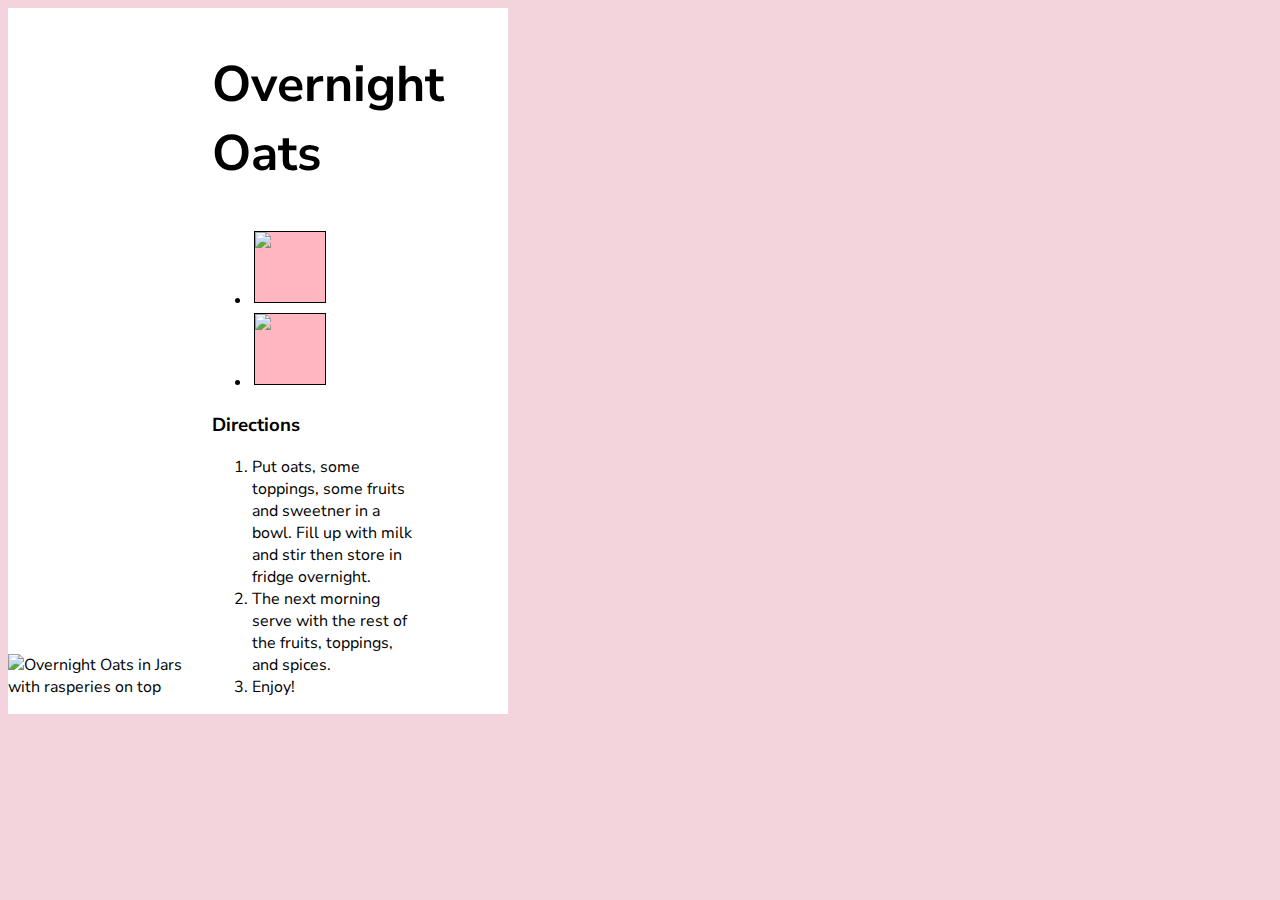
==== index.html @ edae5183 "😂👌 Checkpoint ./index.html:22009532/358 ./styles.css:22009532/177" ====
<!DOCTYPE html>
<html lang="en">

<head>
  <link rel="stylesheet" href="styles.css" />
  <link href="https://fonts.googleapis.com/css2?family=Nunito+Sans:wght@400;700&display=swap" rel="stylesheet" />
  <meta charset="UTF-8" />
  <meta name="viewport" content="width=device-width, initial-scale=1.0" />
  <title>Overnight Oats</title>
</head>

<body>
  <div class="card">
    <div class="image-wrapper"> 
      <img class="image"
        src="https://cdn.glitch.com/9ad19879-94c0-4d8f-a4cd-f81b103e619c%2FIMG_0795.jpg?v=1602715083489"
        alt="Overnight Oats in Jars with rasperies on top" />
    </div>
    <div class="content">
      <h2>Overnight Oats</h2>
      <nav>
        <ul>
          <li><a href="#directions" class="button">
              <img
                src="https://cdn.glitch.com/9ad19879-94c0-4d8f-a4cd-f81b103e619c%2FIngredients_list-03.png?v=1603740387940">
            </a></li>
          <li><a href="#ingredients" class="button">
              <img
                src="https://cdn.glitch.com/9ad19879-94c0-4d8f-a4cd-f81b103e619c%2FIngredients-03.png?v=1603740470441"></a>
          </li>
        </ul>
      </nav>
      <section id="directions">
        <h3>Directions</h3>
        <ol>
          <li>
            Put oats, some toppings, some fruits and sweetner in a bowl. Fill up
            with milk and stir then store in fridge overnight.
          </li>
          <li>
            The next morning serve with the rest of the fruits, toppings, and
            spices.
          </li>
          <li>Enjoy!</li>
        </ol>
      </section>
      <section id="ingredients">
        <h3>Ingredients</h3>
        <ul>
          <li>2 servings of fresh fruit</li>
          <li>200ml of milk</li>
          <li>80g of fine oats</li>
        </ul>
      </section>
    </div>
  </div>
</body>

</html>
---- styles.css ----
body { 
font-family: 'Nunito Sans', sans-serif;
background-color: hsl(343, 58%, 89%);
width: 500px; 
}

.card {
  background-color: white;
  width: 500px; 
}
h2 {
font-size:50px; 
}

#ingredients {
display: none;
}

.image-wrapper, .content{
  display: inline-block;
  width: 40%;
}

.image-wrapper img{
width: 100%;
}
.button {
  background-color: #FFB6C1;
  border: 1px solid black;
  color: black;
  text-align: center;
  text-decoration: none;
  display: inline-block;
  font-size: 16px;
  margin: 2px 2px;
  transition: all 300ms;
  height: 70px;
  width: 70px;
}

.button img{
  margin: auto;
  height: 55px;
  display: block;
}

.button:hover {
background-color: white;
}
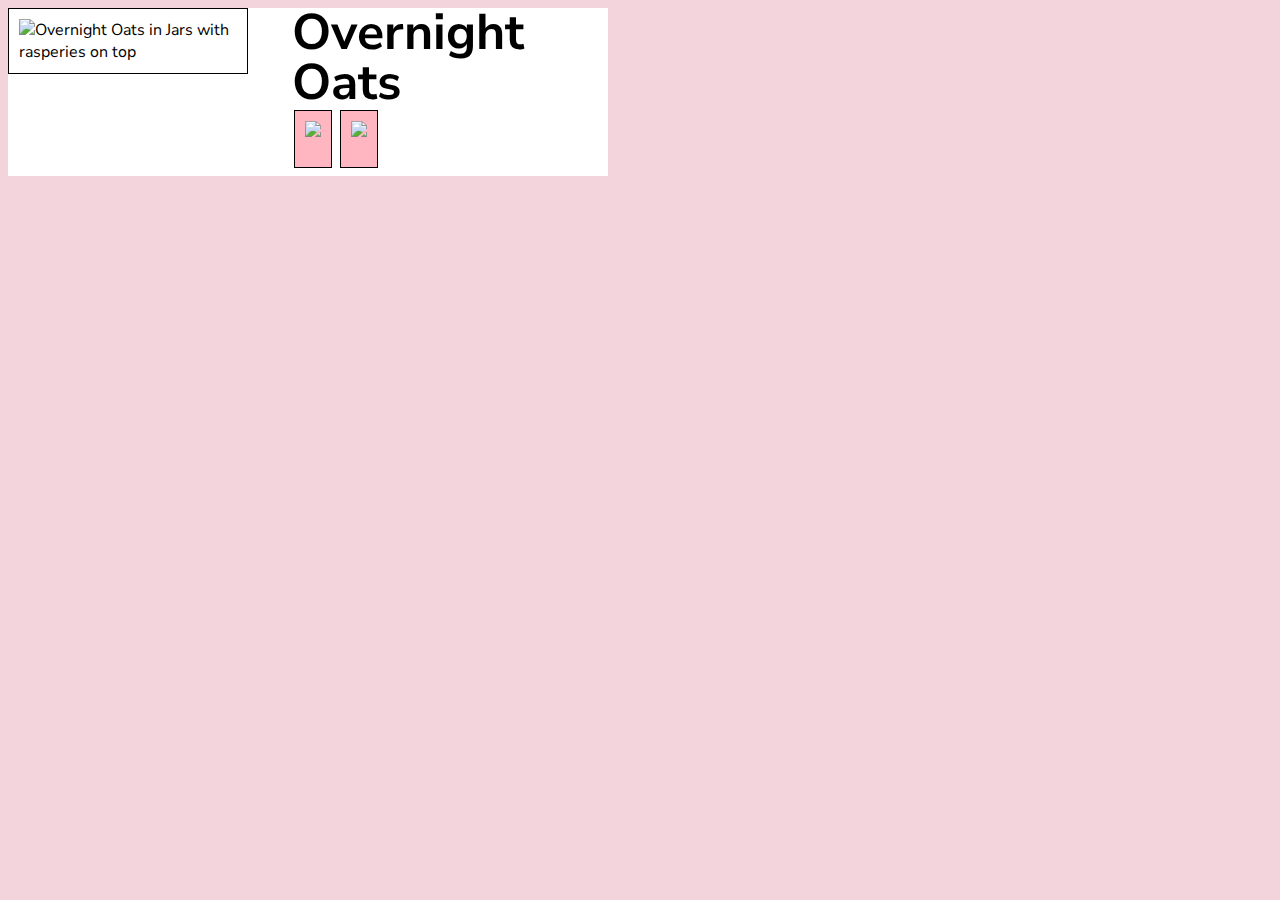
==== commit fae647c8: "🍭👟 Checkpoint ./styles.css:22009532/258 ./.glitch-assets:22009532/409 ./index.html:22009532/253" ====
--- a/index.html
+++ b/index.html
@@ -26,11 +26,11 @@
             </a></li>
           <li><a href="#ingredients" class="button">
               <img
-                src="https://cdn.glitch.com/9ad19879-94c0-4d8f-a4cd-f81b103e619c%2FIngredients-03.png?v=1603740470441"></a>
+                src="https://cdn.glitch.com/9ad19879-94c0-4d8f-a4cd-f81b103e619c%2FAsset%201.png?v=1603844512332"></a>
           </li>
         </ul>
       </nav>
-      <section id="directions">
+      <section id="directions" class="toggle-content">
         <h3>Directions</h3>
         <ol>
           <li>
@@ -44,7 +44,7 @@
           <li>Enjoy!</li>
         </ol>
       </section>
-      <section id="ingredients">
+      <section id="ingredients" class="toggle-content">
         <h3>Ingredients</h3>
         <ul>
           <li>2 servings of fresh fruit</li>
--- a/styles.css
+++ b/styles.css
@@ -1,28 +1,57 @@
 body { 
 font-family: 'Nunito Sans', sans-serif;
-background-color: hsl(343, 58%, 89%);
-width: 500px; 
+background-color: hsl(343, 58%, 89%); 
 }
 
+*{
+box-sizing: border-box;
+}
 .card {
   background-color: white;
-  width: 500px; 
+  width: 600px; 
 }
+
 h2 {
 font-size:50px; 
 }
 
-#ingredients {
+.toggle-content {
 display: none;
+}
+
+#ingredients:target, #directions:target{
+display: block;
 }
 
 .image-wrapper, .content{
   display: inline-block;
   width: 40%;
+  vertical-align: top;
 }
 
 .image-wrapper img{
 width: 100%;
+border: 1px solid black;
+padding: 10px;
+}
+
+.image-wrapper{
+margin-right: 40px;
+}
+
+h2 {
+margin: 0;
+line-height: 1;
+}
+
+nav ul {
+list-style: none;
+margin: 0;
+padding-left: 0;
+}
+
+nav li{
+display: inline-block;
 }
 .button {
   background-color: #FFB6C1;
@@ -34,13 +63,13 @@
   font-size: 16px;
   margin: 2px 2px;
   transition: all 300ms;
-  height: 70px;
-  width: 70px;
+  padding: 10px;
 }
 
 .button img{
   margin: auto;
-  height: 55px;
+  height: 36px;
+  width: auto;
   display: block;
 }
 
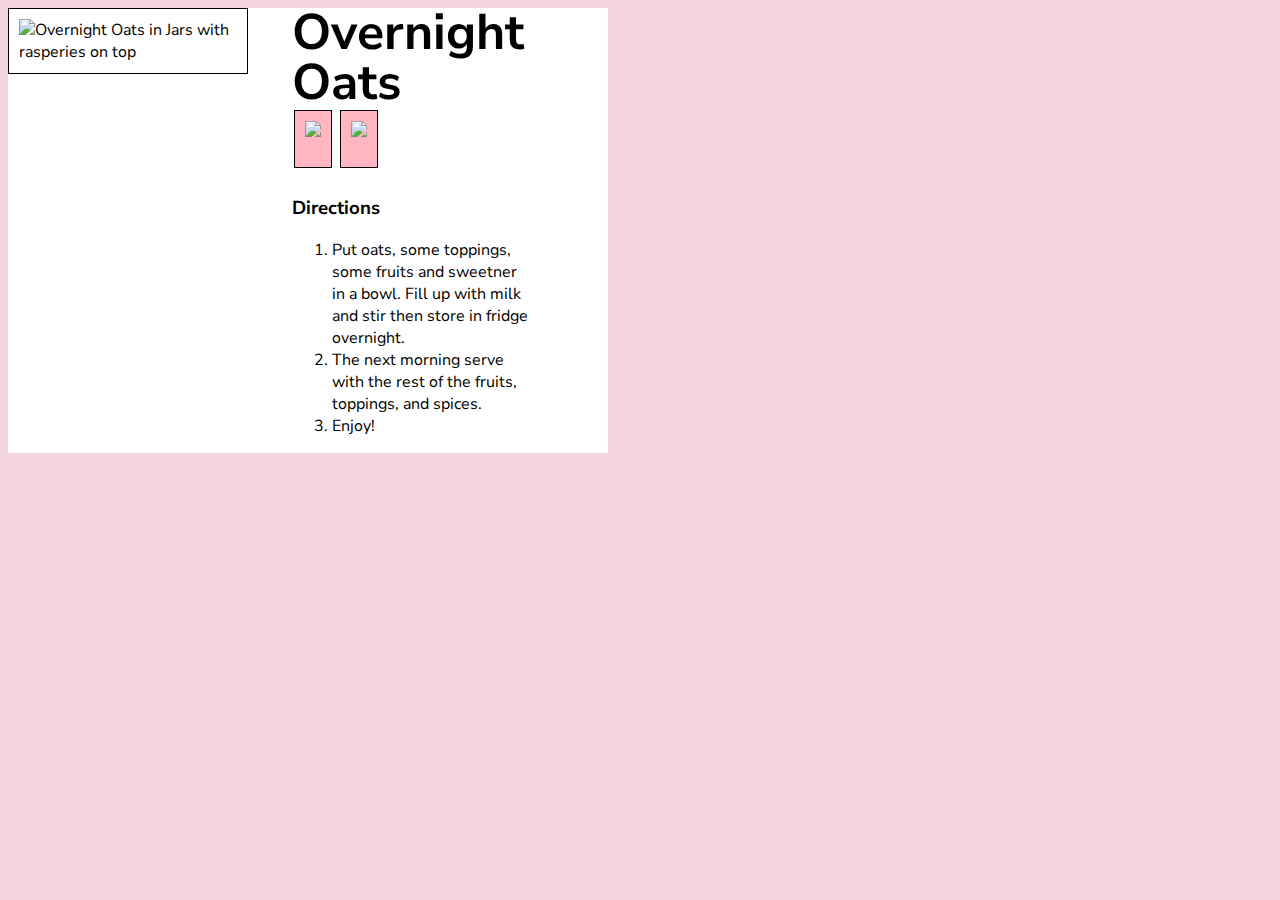
==== commit 5cb72aaa: "🍀🚏 Checkpoint ./styles.css:22009532/254 ./index.html:22009532/1312 ./.glitch-assets:22009532/1222" ====
--- a/index.html
+++ b/index.html
@@ -22,7 +22,7 @@
         <ul>
           <li><a href="#directions" class="button">
               <img
-                src="https://cdn.glitch.com/9ad19879-94c0-4d8f-a4cd-f81b103e619c%2FIngredients_list-03.png?v=1603740387940">
+                src="https://cdn.glitch.com/9ad19879-94c0-4d8f-a4cd-f81b103e619c%2FAsset%202.png?v=1604348038153">
             </a></li>
           <li><a href="#ingredients" class="button">
               <img
@@ -30,6 +30,14 @@
           </li>
         </ul>
       </nav>
+      <section id="ingredients" class="toggle-content">
+        <h3>Ingredients</h3>
+        <ul>
+          <li>2 servings of fresh fruit</li>
+          <li>200ml of milk</li>
+          <li>80g of fine oats</li>
+        </ul>
+      </section>
       <section id="directions" class="toggle-content">
         <h3>Directions</h3>
         <ol>
@@ -44,14 +52,6 @@
           <li>Enjoy!</li>
         </ol>
       </section>
-      <section id="ingredients" class="toggle-content">
-        <h3>Ingredients</h3>
-        <ul>
-          <li>2 servings of fresh fruit</li>
-          <li>200ml of milk</li>
-          <li>80g of fine oats</li>
-        </ul>
-      </section>
     </div>
   </div>
 </body>
--- a/styles.css
+++ b/styles.css
@@ -15,11 +15,14 @@
 font-size:50px; 
 }
 
-.toggle-content {
-display: none;
+.toggle-content:target ~ #directions, .toggle-content {
+  display: none;
+}
+#directions, .toggle-content:target {
+  display: block;
 }
 
-#ingredients:target, #directions:target{
+#directions:target, #ingredients:target{
 display: block;
 }
 
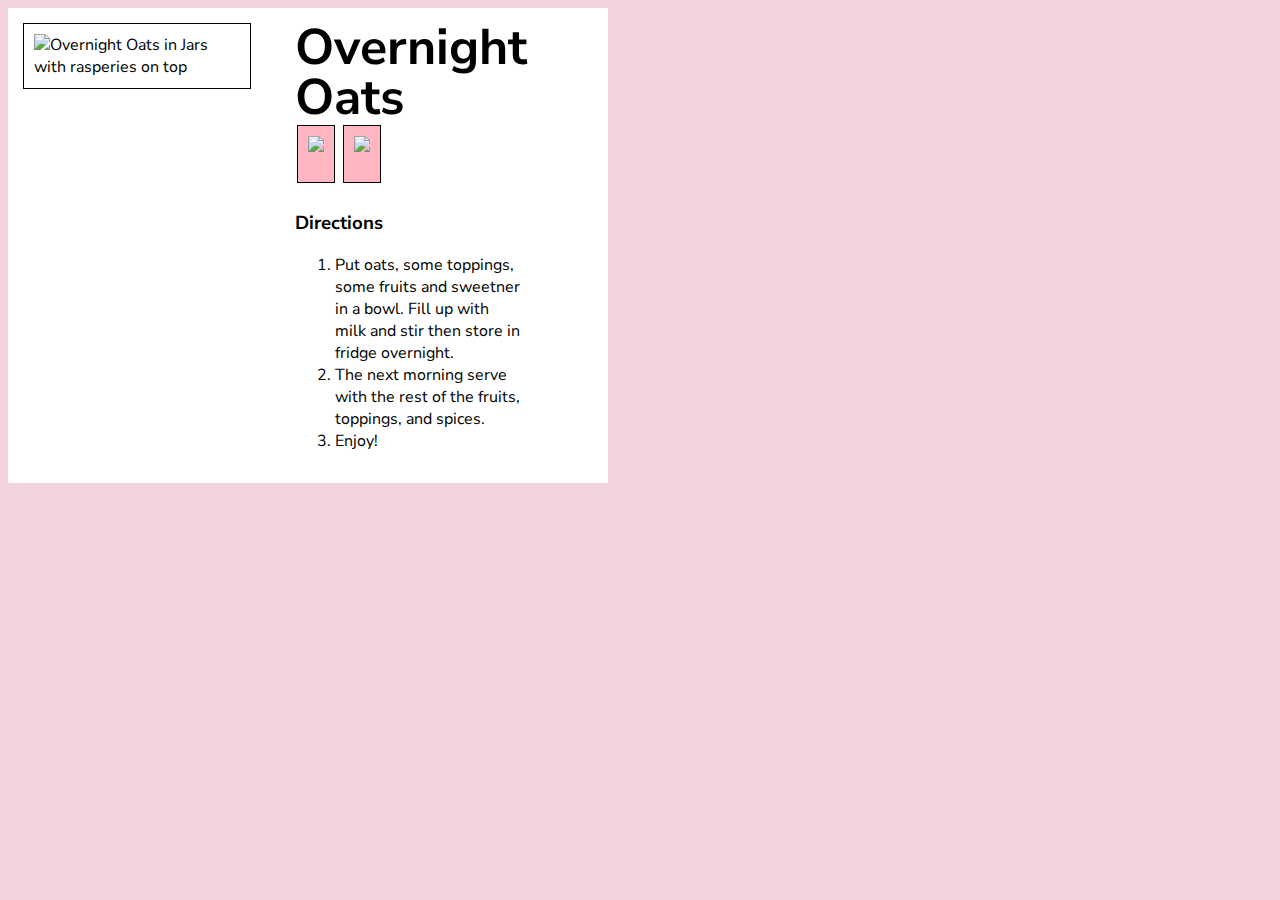
==== commit a5ff9053: "Adjusted directions showing and button images" ====
--- a/index.html
+++ b/index.html
@@ -22,7 +22,7 @@
         <ul>
           <li><a href="#directions" class="button">
               <img
-                src="https://cdn.glitch.com/9ad19879-94c0-4d8f-a4cd-f81b103e619c%2FAsset%202.png?v=1604348038153">
+                src="https://cdn.glitch.com/9ad19879-94c0-4d8f-a4cd-f81b103e619c%2FAsset%203.png?v=1604348118130">
             </a></li>
           <li><a href="#ingredients" class="button">
               <img
--- a/styles.css
+++ b/styles.css
@@ -9,6 +9,7 @@
 .card {
   background-color: white;
   width: 600px; 
+  padding: 15px;
 }
 
 h2 {
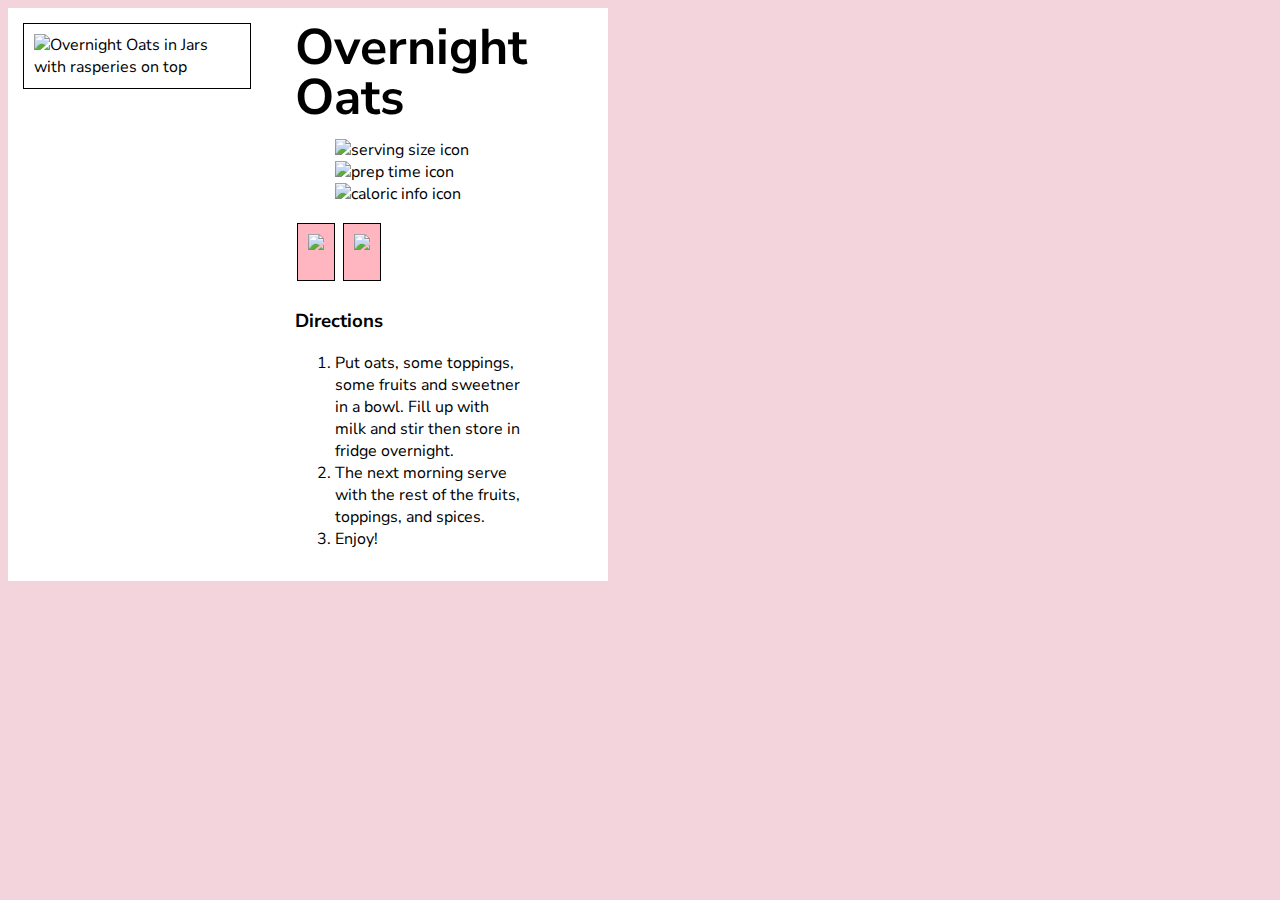
==== commit dc4a4d56: "👂🏠 Checkpoint ./.glitch-assets:22009532/1534 ./index.html:22009532/6007 ./styles.css:22009532/79" ====
--- a/index.html
+++ b/index.html
@@ -1,59 +1,83 @@
 <!DOCTYPE html>
 <html lang="en">
+  <head>
+    <link rel="stylesheet" href="styles.css" />
+    <link
+      href="https://fonts.googleapis.com/css2?family=Nunito+Sans:wght@400;700&display=swap"
+      rel="stylesheet"
+    />
+    <meta charset="UTF-8" />
+    <meta name="viewport" content="width=device-width, initial-scale=1.0" />
+    <title>Overnight Oats</title>
+  </head>
 
-<head>
-  <link rel="stylesheet" href="styles.css" />
-  <link href="https://fonts.googleapis.com/css2?family=Nunito+Sans:wght@400;700&display=swap" rel="stylesheet" />
-  <meta charset="UTF-8" />
-  <meta name="viewport" content="width=device-width, initial-scale=1.0" />
-  <title>Overnight Oats</title>
-</head>
-
-<body>
-  <div class="card">
-    <div class="image-wrapper"> 
-      <img class="image"
-        src="https://cdn.glitch.com/9ad19879-94c0-4d8f-a4cd-f81b103e619c%2FIMG_0795.jpg?v=1602715083489"
-        alt="Overnight Oats in Jars with rasperies on top" />
+  <body>
+    <div class="card">
+      <div class="image-wrapper">
+        <img
+          class="image"
+          src="https://cdn.glitch.com/9ad19879-94c0-4d8f-a4cd-f81b103e619c%2FIMG_0795.jpg?v=1602715083489"
+          alt="Overnight Oats in Jars with rasperies on top"
+        />
+      </div>
+      <div class="content">
+        <h2>Overnight Oats</h2>
+        <section id="info" class="information">
+          <ul>
+            <img
+              src="https://cdn.glitch.com/9ad19879-94c0-4d8f-a4cd-f81b103e619c%2FAsset%203.png?v=1604348855512"
+              alt="serving size icon"
+            />
+            <img
+              src="https://cdn.glitch.com/9ad19879-94c0-4d8f-a4cd-f81b103e619c%2FAsset%204.png?v=1604348837107"
+              alt="prep time icon"
+            />
+            <img
+              src="https://cdn.glitch.com/9ad19879-94c0-4d8f-a4cd-f81b103e619c%2FAsset%206.png?v=1604349326136"
+              alt="caloric info icon"
+            />
+          </ul>
+        </section>
+        <nav>
+          <ul>
+            <li>
+              <a href="#directions" class="button">
+                <img
+                  src="https://cdn.glitch.com/9ad19879-94c0-4d8f-a4cd-f81b103e619c%2FAsset%205.png?v=1604348913969"
+                />
+              </a>
+            </li>
+            <li>
+              <a href="#ingredients" class="button">
+                <img
+                  src="https://cdn.glitch.com/9ad19879-94c0-4d8f-a4cd-f81b103e619c%2FAsset%201.png?v=1603844512332"
+              /></a>
+            </li>
+          </ul>
+        </nav>
+        <section id="ingredients" class="toggle-content">
+          <h3>Ingredients</h3>
+          <ul>
+            <li>2 servings of fresh fruit</li>
+            <li>200ml of milk</li>
+            <li>80g of fine oats</li>
+          </ul>
+        </section>
+        <section id="directions" class="toggle-content">
+          <h3>Directions</h3>
+          <ol>
+            <li>
+              Put oats, some toppings, some fruits and sweetner in a bowl. Fill
+              up with milk and stir then store in fridge overnight.
+            </li>
+            <li>
+              The next morning serve with the rest of the fruits, toppings, and
+              spices.
+            </li>
+            <li>Enjoy!</li>
+          </ol>
+        </section>
+      </div>
     </div>
-    <div class="content">
-      <h2>Overnight Oats</h2>
-      <nav>
-        <ul>
-          <li><a href="#directions" class="button">
-              <img
-                src="https://cdn.glitch.com/9ad19879-94c0-4d8f-a4cd-f81b103e619c%2FAsset%203.png?v=1604348118130">
-            </a></li>
-          <li><a href="#ingredients" class="button">
-              <img
-                src="https://cdn.glitch.com/9ad19879-94c0-4d8f-a4cd-f81b103e619c%2FAsset%201.png?v=1603844512332"></a>
-          </li>
-        </ul>
-      </nav>
-      <section id="ingredients" class="toggle-content">
-        <h3>Ingredients</h3>
-        <ul>
-          <li>2 servings of fresh fruit</li>
-          <li>200ml of milk</li>
-          <li>80g of fine oats</li>
-        </ul>
-      </section>
-      <section id="directions" class="toggle-content">
-        <h3>Directions</h3>
-        <ol>
-          <li>
-            Put oats, some toppings, some fruits and sweetner in a bowl. Fill up
-            with milk and stir then store in fridge overnight.
-          </li>
-          <li>
-            The next morning serve with the rest of the fruits, toppings, and
-            spices.
-          </li>
-          <li>Enjoy!</li>
-        </ol>
-      </section>
-    </div>
-  </div>
-</body>
-
+  </body>
 </html>
--- a/styles.css
+++ b/styles.css
@@ -81,3 +81,9 @@
 background-color: white;
 }
 
+.information img{
+  
+}
+.information ul {
+  display: inline-block;
+}
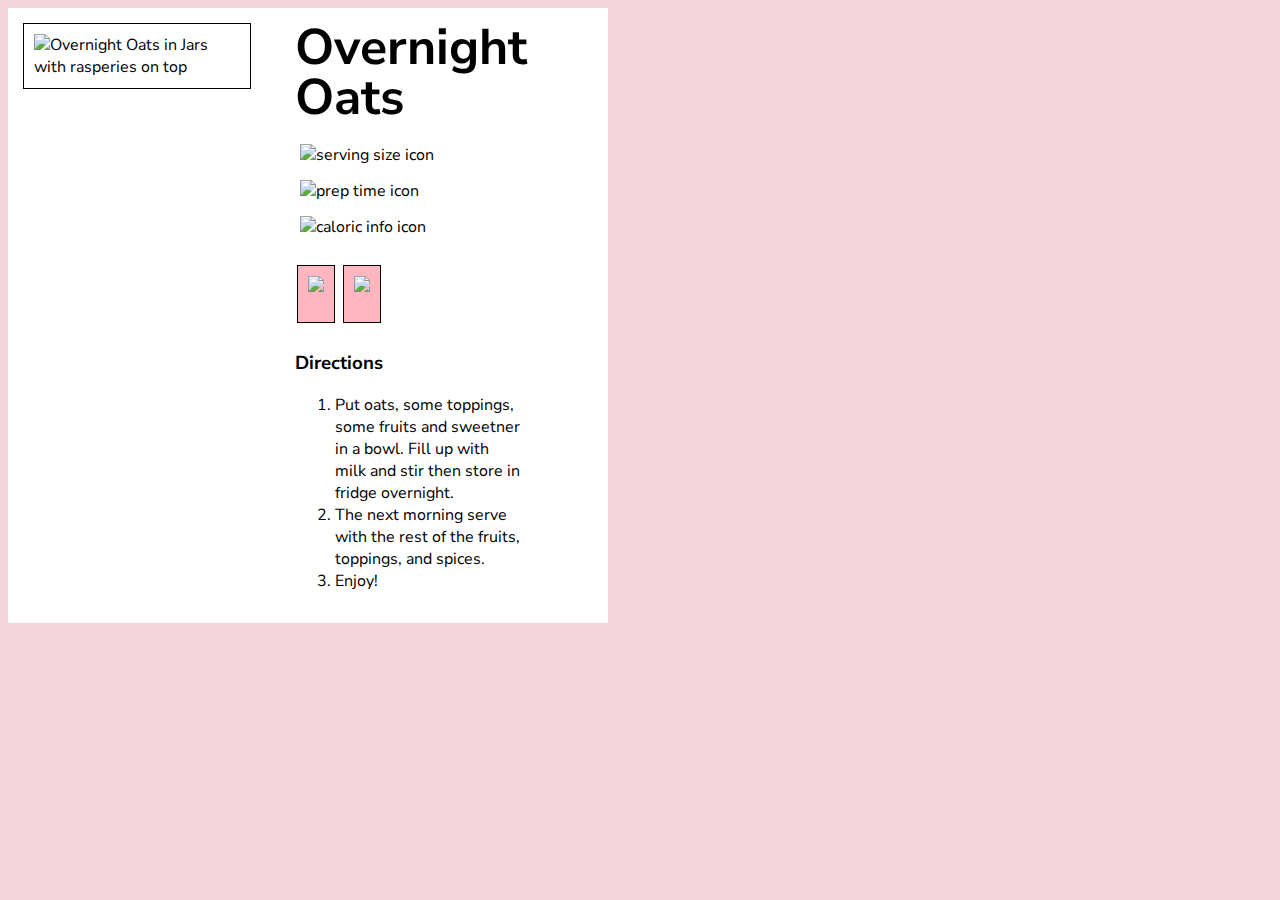
==== commit 13c13ff7: "🌠🦀 Checkpoint ./styles.css:22009532/196 ./index.html:22009532/1" ====
--- a/index.html
+++ b/index.html
@@ -24,7 +24,7 @@
         <h2>Overnight Oats</h2>
         <section id="info" class="information">
           <ul>
-            <img
+            <img 
               src="https://cdn.glitch.com/9ad19879-94c0-4d8f-a4cd-f81b103e619c%2FAsset%203.png?v=1604348855512"
               alt="serving size icon"
             />
--- a/styles.css
+++ b/styles.css
@@ -82,8 +82,14 @@
 }
 
 .information img{
-  
+  margin: auto;
+  height: 36px;
+  width: auto;
+  display: inline-block; 
+  border: 0;
+  padding: 5px;
 }
-.information ul {
-  display: inline-block;
+
+#info ul {
+  padding: 0
 }
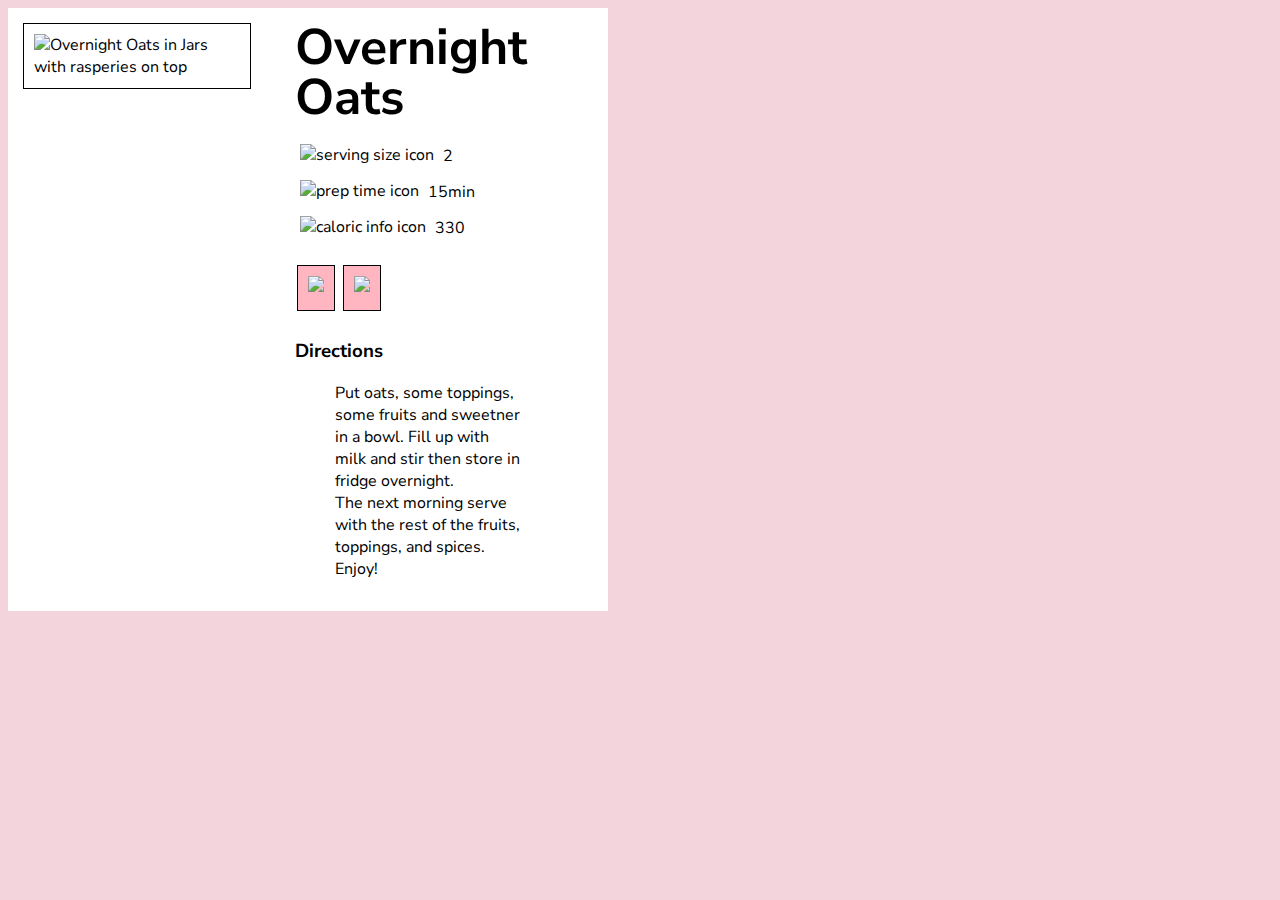
==== commit 02ef939c: "⛸💏 Checkpoint ./index.html:22009532/1257 ./styles.css:22009532/127" ====
--- a/index.html
+++ b/index.html
@@ -24,18 +24,18 @@
         <h2>Overnight Oats</h2>
         <section id="info" class="information">
           <ul>
-            <img 
-              src="https://cdn.glitch.com/9ad19879-94c0-4d8f-a4cd-f81b103e619c%2FAsset%203.png?v=1604348855512"
-              alt="serving size icon"
-            />
-            <img
-              src="https://cdn.glitch.com/9ad19879-94c0-4d8f-a4cd-f81b103e619c%2FAsset%204.png?v=1604348837107"
-              alt="prep time icon"
-            />
-            <img
-              src="https://cdn.glitch.com/9ad19879-94c0-4d8f-a4cd-f81b103e619c%2FAsset%206.png?v=1604349326136"
-              alt="caloric info icon"
-            />
+            <li>
+              <img src="https://cdn.glitch.com/9ad19879-94c0-4d8f-a4cd-f81b103e619c%2FAsset%203.png?v=1604348855512" alt="serving size icon">
+              2
+            </li>
+            <li>
+              <img src="https://cdn.glitch.com/9ad19879-94c0-4d8f-a4cd-f81b103e619c%2FAsset%204.png?v=1604348837107" alt="prep time icon">
+              15min
+            </li>
+            <li>
+              <img src="https://cdn.glitch.com/9ad19879-94c0-4d8f-a4cd-f81b103e619c%2FAsset%206.png?v=1604349326136" alt="caloric info icon"> 
+              330
+            </li>
           </ul>
         </section>
         <nav>
--- a/styles.css
+++ b/styles.css
@@ -1,61 +1,65 @@
-body { 
-font-family: 'Nunito Sans', sans-serif;
-background-color: hsl(343, 58%, 89%); 
+body {
+  font-family: "Nunito Sans", sans-serif;
+  background-color: hsl(343, 58%, 89%);
 }
 
-*{
-box-sizing: border-box;
+* {
+  box-sizing: border-box;
 }
 .card {
   background-color: white;
-  width: 600px; 
+  width: 600px;
   padding: 15px;
 }
 
 h2 {
-font-size:50px; 
+  font-size: 50px;
 }
 
-.toggle-content:target ~ #directions, .toggle-content {
+.toggle-content:target ~ #directions,
+.toggle-content {
   display: none;
 }
-#directions, .toggle-content:target {
+#directions,
+.toggle-content:target {
   display: block;
 }
 
-#directions:target, #ingredients:target{
-display: block;
+#directions:target,
+#ingredients:target {
+  display: block;
 }
 
-.image-wrapper, .content{
+.image-wrapper,
+.content {
   display: inline-block;
   width: 40%;
   vertical-align: top;
 }
 
-.image-wrapper img{
-width: 100%;
-border: 1px solid black;
-padding: 10px;
+.image-wrapper img {
+  width: 100%;
+  border: 1px solid black;
+  padding: 10px;
 }
 
-.image-wrapper{
-margin-right: 40px;
+.image-wrapper {
+  margin-right: 40px;
 }
 
 h2 {
-margin: 0;
-line-height: 1;
+  margin: 0;
+  line-height: 1;
 }
 
 nav ul {
-list-style: none;
-margin: 0;
-padding-left: 0;
+  list-style: none;
+  margin: 0;
+  padding-left: 0;
 }
 
-nav li{
-display: inline-block;
+nav li {
+  display: inline-block;
 }
 .button {
   background-color: #FFB6C1;
@@ -70,26 +74,32 @@
   padding: 10px;
 }
 
-.button img{
+.button img {
   margin: auto;
-  height: 36px;
+  height: 24px;
   width: auto;
   display: block;
 }
 
 .button:hover {
-background-color: white;
+  background-color: white;
 }
 
-.information img{
+.information img {
   margin: auto;
   height: 36px;
   width: auto;
-  display: inline-block; 
+  display: inline-block;
   border: 0;
   padding: 5px;
+  vertical-align: middle;
 }
 
 #info ul {
-  padding: 0
+  padding: 0;
 }
+
+li {
+list-style: none;
+display: inline-block;
+}
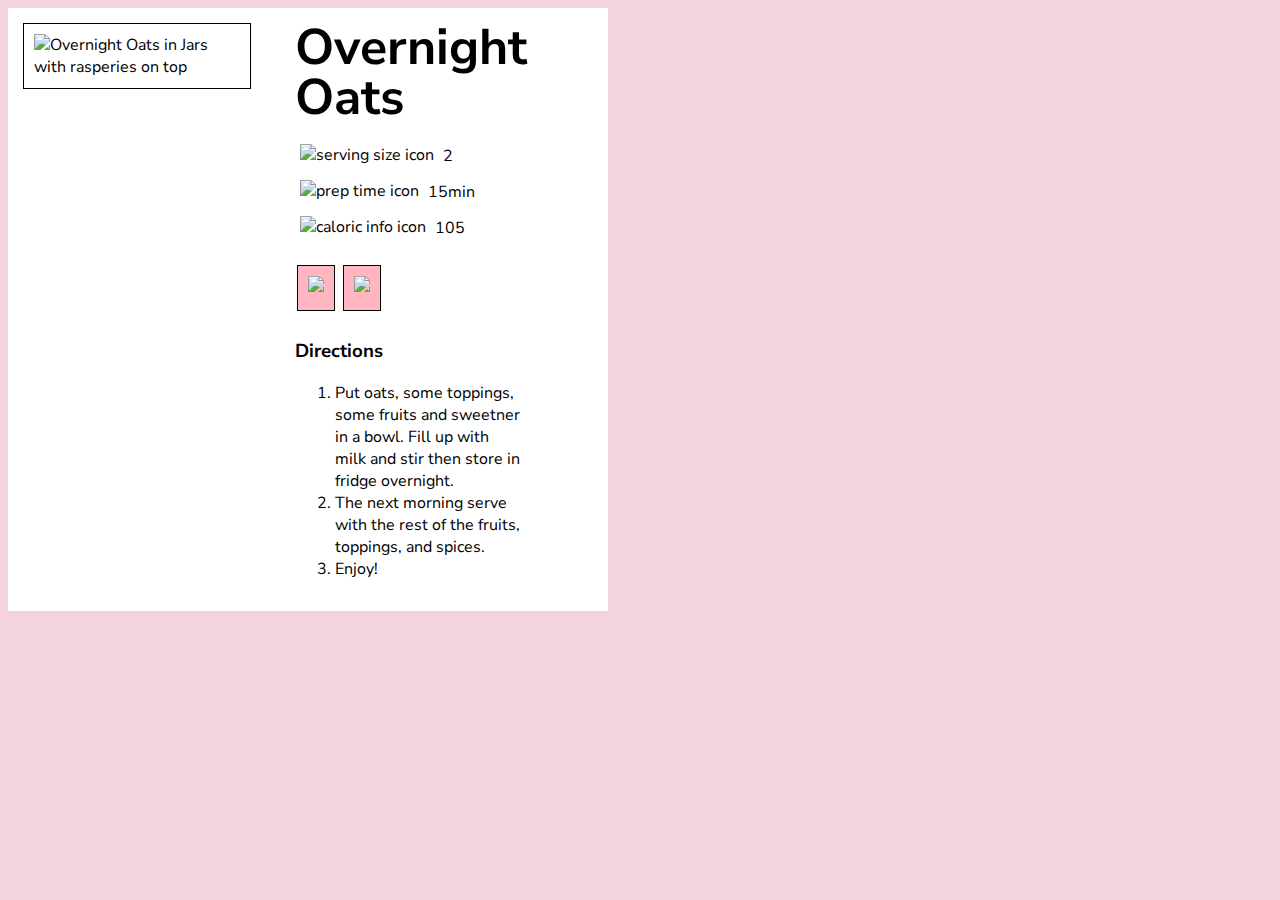
==== commit 79d7677d: "📈👰 Checkpoint ./styles.css:22009532/6 ./index.html:22009532/6" ====
--- a/index.html
+++ b/index.html
@@ -34,7 +34,7 @@
             </li>
             <li>
               <img src="https://cdn.glitch.com/9ad19879-94c0-4d8f-a4cd-f81b103e619c%2FAsset%206.png?v=1604349326136" alt="caloric info icon"> 
-              330
+              105
             </li>
           </ul>
         </section>
--- a/styles.css
+++ b/styles.css
@@ -99,7 +99,7 @@
   padding: 0;
 }
 
-li {
+#info li {
 list-style: none;
 display: inline-block;
 }
